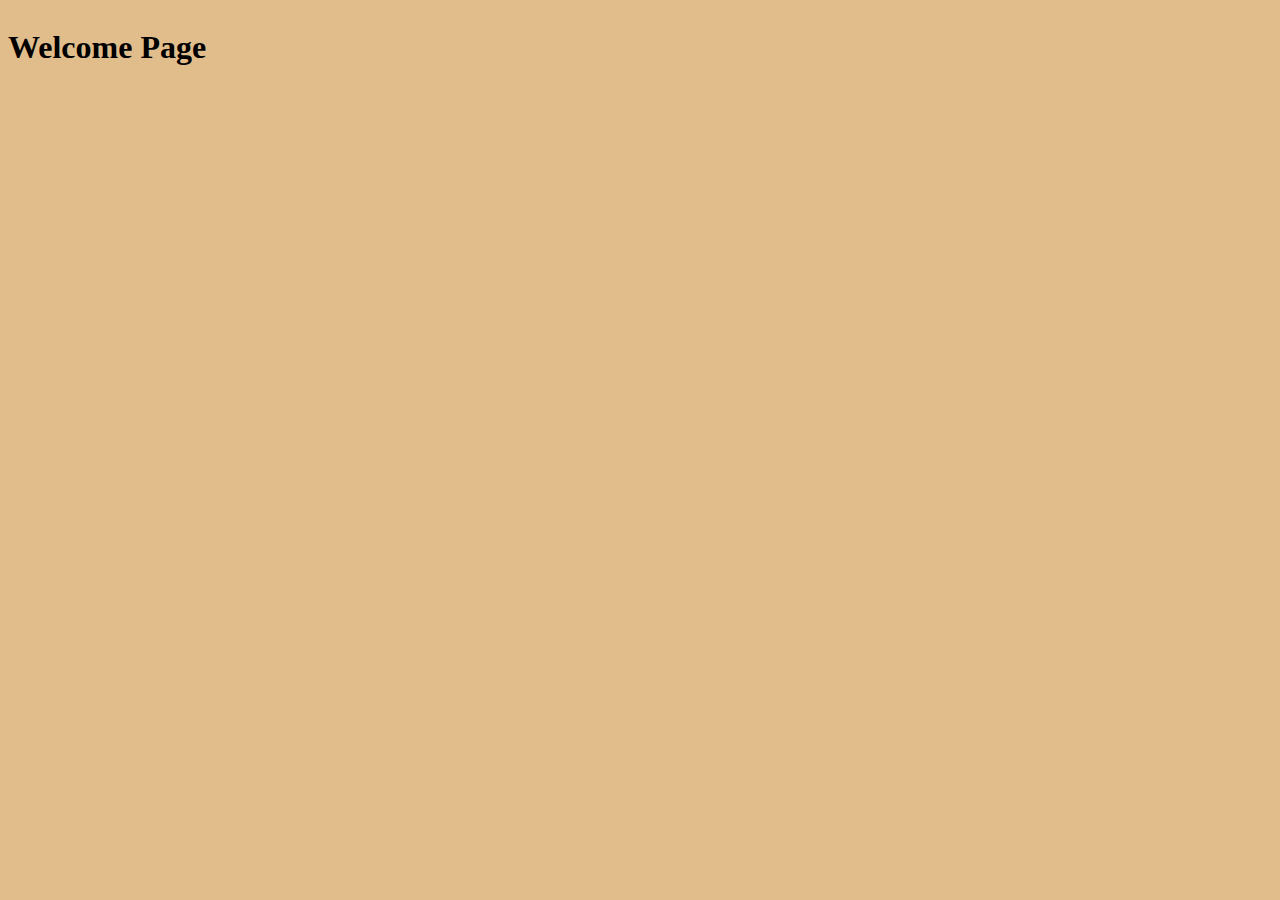
==== index2.html @ 71e60538 "surge domain added all images added" ====
<!DOCTYPE html>
<html lang="en">
<head>
  <meta charset="UTF-8">
  <meta http-equiv="X-UA-Compatible" content="IE=edge">
  <meta name="viewport" content="width=device-width, initial-scale=1.0">
  <link rel="stylesheet" href="style.css">
  <title>Welcome Page</title>
</head>
<body>
  <h1>Welcome Page</h1>

</body>
</html>
---- style.css ----
body {
  background-color: rgb(226, 189, 140);
text-align: center;
display: flex;
}
#results{
 
flex-direction: flex-start;
}
.memory-board { 
  margin-top:25px;
  /* display: grid;
  grid-template-row: repeat(8, auto) */
  /* grid-template-columns: repeat(3, auto); */
  width: 400px;
  height: 300px;
  margin: 70px auto;
  justify-content: center;
  box-shadow: 0 0 0 2px white;
  font-size: 10px;
  cursor: pointer;
  justify-content: center;
}
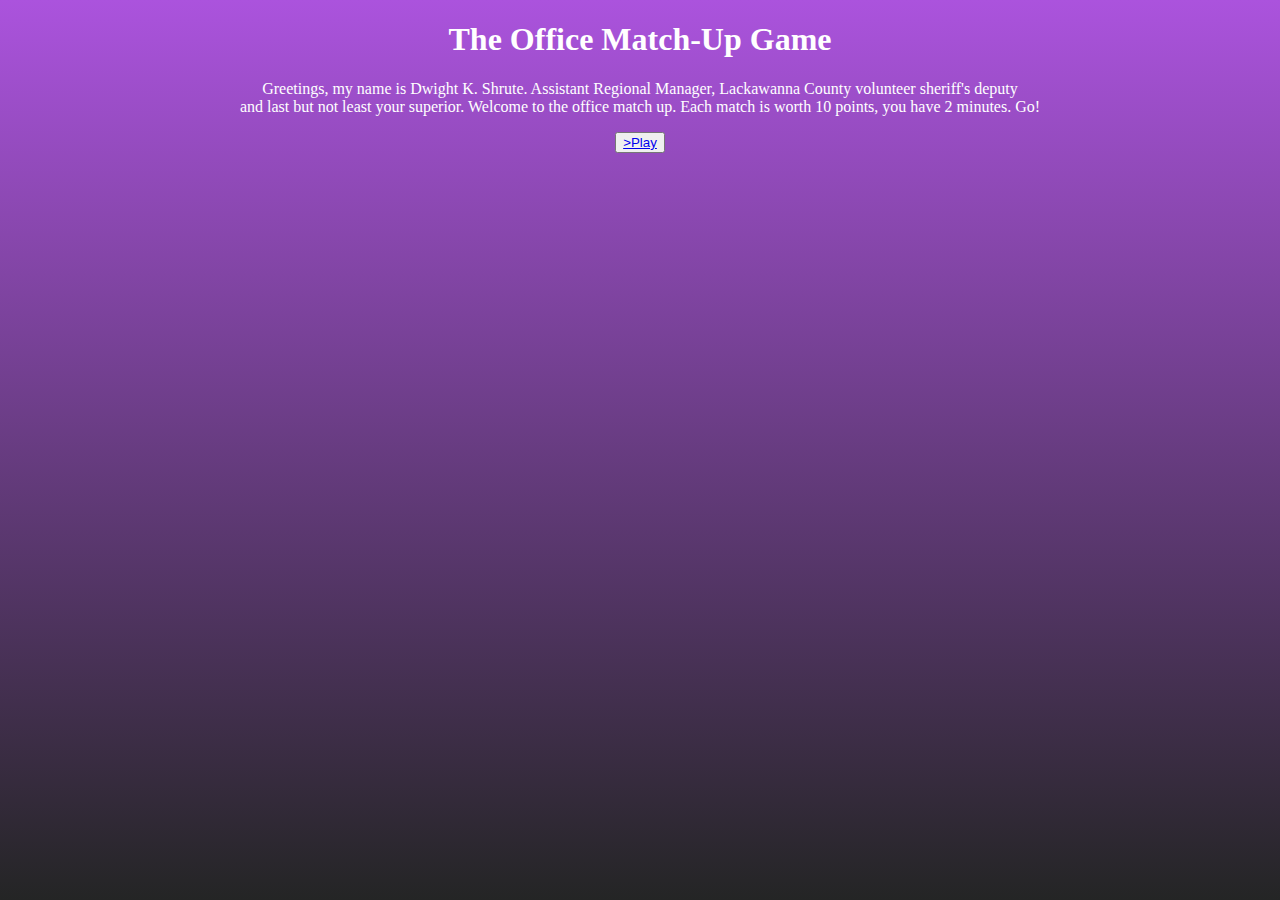
==== commit 5114e50c: "update readme" ====
--- a/index2.html
+++ b/index2.html
@@ -8,7 +8,11 @@
   <title>Welcome Page</title>
 </head>
 <body>
-  <h1>Welcome Page</h1>
-
+  <h1>The Office Match-Up Game</h1>
+<p class ="welcome-font">Greetings, my name is Dwight K. Shrute. Assistant Regional Manager, Lackawanna County volunteer sheriff's deputy </br> 
+  and last but not least your superior. 
+  Welcome to the office match up. Each match is worth 10 points, you have 2 minutes. Go!</p>
+  <button><a href ="index.html">>Play</a></button>
+</p>
 </body>
 </html>--- a/style.css
+++ b/style.css
@@ -1,24 +1,31 @@
 
 body {
-  background-color: rgb(226, 189, 140);
+background-image: linear-gradient(rgb(171, 83, 221) , rgb(36, 37, 37));
 text-align: center;
-display: flex;
+color: white;
 }
-#results{
- 
-flex-direction: flex-start;
+html{
+  min-height: 100vh;
+}
+ul {
+  list-style: none;
+}
+.welcome-font {
+  font-size: 1rem;
+}
+
+h2{
+  color:white;
+  font-family: 'Special Elite', cursive;
+  font-size: 4em;
+  text-stroke: 5px;
+  text-shadow: -4px 4px 4px #3643f0;
 }
 .memory-board { 
-  margin-top:25px;
-  /* display: grid;
-  grid-template-row: repeat(8, auto) */
-  /* grid-template-columns: repeat(3, auto); */
-  width: 400px;
-  height: 300px;
+  margin-top:100px;
+  width: 800px;
+  height: 500px;
   margin: 70px auto;
-  justify-content: center;
-  box-shadow: 0 0 0 2px white;
-  font-size: 10px;
   cursor: pointer;
-  justify-content: center;
+  flex-wrap: wrap;
 } 
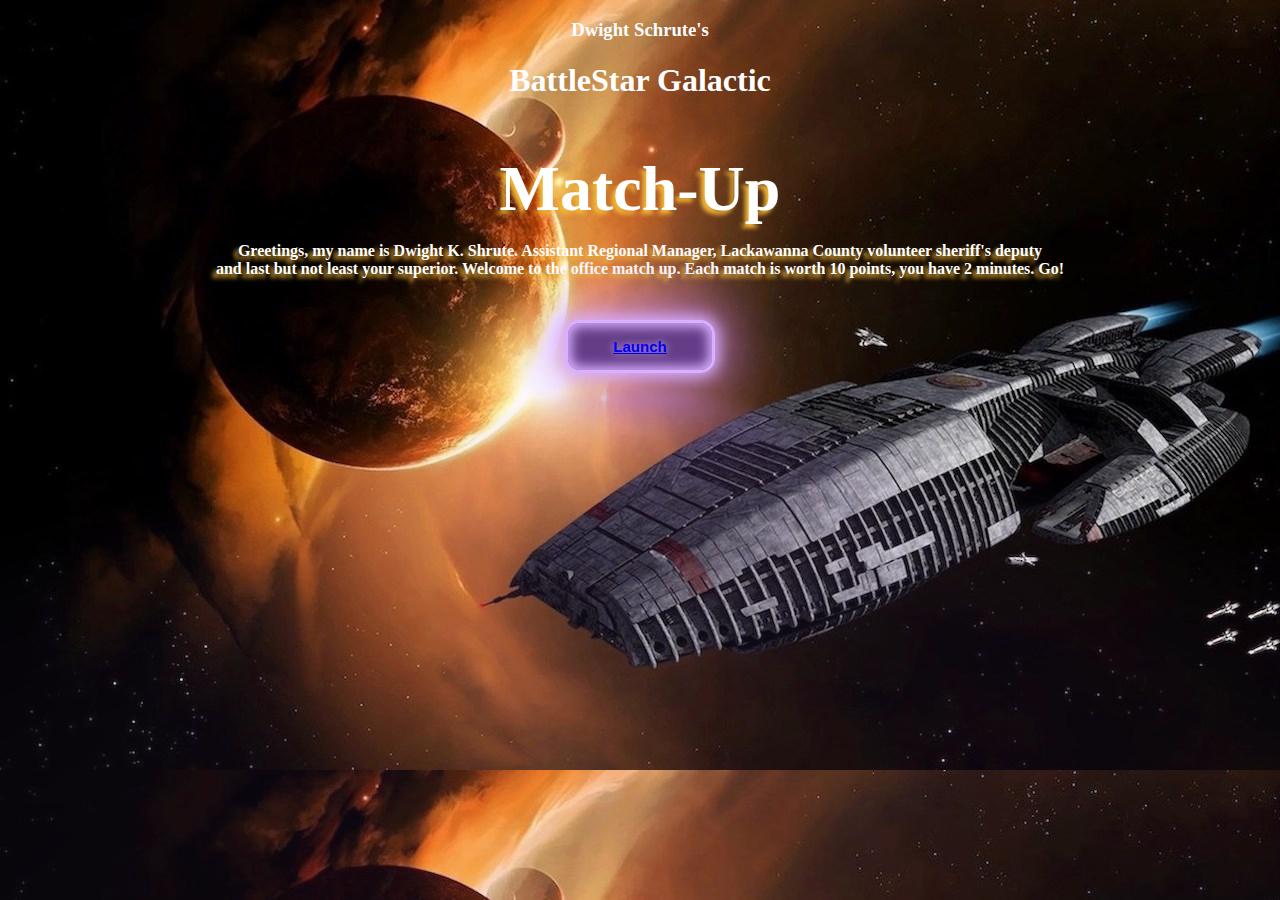
==== commit c2a4776a: "welcome page button" ====
--- a/index2.html
+++ b/index2.html
@@ -7,12 +7,14 @@
   <link rel="stylesheet" href="style.css">
   <title>Welcome Page</title>
 </head>
-<body>
-  <h1>The Office Match-Up Game</h1>
+<body className="welcome-page">
+  <h3>Dwight Schrute's</h3>
+  <h1>BattleStar Galactic</h1>
+  <h2>Match-Up </h>
 <p class ="welcome-font">Greetings, my name is Dwight K. Shrute. Assistant Regional Manager, Lackawanna County volunteer sheriff's deputy </br> 
   and last but not least your superior. 
   Welcome to the office match up. Each match is worth 10 points, you have 2 minutes. Go!</p>
-  <button><a href ="index.html">>Play</a></button>
+  <button className="button"><a href ="index.html">Launch</a></button>
 </p>
 </body>
 </html>--- a/style.css
+++ b/style.css
@@ -1,8 +1,11 @@
 
 body {
-background-image: linear-gradient(rgb(171, 83, 221) , rgb(36, 37, 37));
+background-image: url('images/battlestargalactica.jpg');
+/* linear-gradient(rgb(89, 194, 243) , rgb(223, 238, 238)); */
 text-align: center;
 color: white;
+
+
 }
 html{
   min-height: 100vh;
@@ -19,7 +22,7 @@
   font-family: 'Special Elite', cursive;
   font-size: 4em;
   text-stroke: 5px;
-  text-shadow: -4px 4px 4px #3643f0;
+  text-shadow: -4px 4px 4px #f0b536;
 }
 .memory-board { 
   margin-top:100px;
@@ -29,3 +32,52 @@
   cursor: pointer;
   flex-wrap: wrap;
 } 
+
+button {
+  --glow-color: rgb(217, 176, 255);
+  --glow-spread-color: rgba(191, 123, 255, 0.781);
+  --enhanced-glow-color: rgb(231, 206, 255);
+  --btn-color: rgb(100, 61, 136);
+  border: .25em solid var(--glow-color);
+  padding: 1em 3em;
+  color: var(--glow-color);
+  font-size: 15px;
+  font-weight: bold;
+  background-color: var(--btn-color);
+  border-radius: 1em;
+  outline: none;
+  box-shadow: 0 0 1em .25em var(--glow-color),
+        0 0 4em 1em var(--glow-spread-color),
+        inset 0 0 .75em .25em var(--glow-color);
+  text-shadow: 0 0 .5em var(--glow-color);
+  position: relative;
+  transition: all 0.3s;
+}
+
+button::after {
+  pointer-events: none;
+  content: "";
+  position: absolute;
+  top: 120%;
+  left: 0;
+  height: 100%;
+  width: 100%;
+  background-color: var(--glow-spread-color);
+  filter: blur(2em);
+  opacity: .7;
+  transform: perspective(1.5em) rotateX(35deg) scale(1, .6);
+}
+
+button:hover {
+  color: var(--btn-color);
+  background-color: var(--glow-color);
+  box-shadow: 0 0 1em .25em var(--glow-color),
+        0 0 4em 2em var(--glow-spread-color),
+        inset 0 0 .75em .25em var(--glow-color);
+}
+
+button:active {
+  box-shadow: 0 0 0.6em .25em var(--glow-color),
+        0 0 2.5em 2em var(--glow-spread-color),
+        inset 0 0 .5em .25em var(--glow-color);
+}